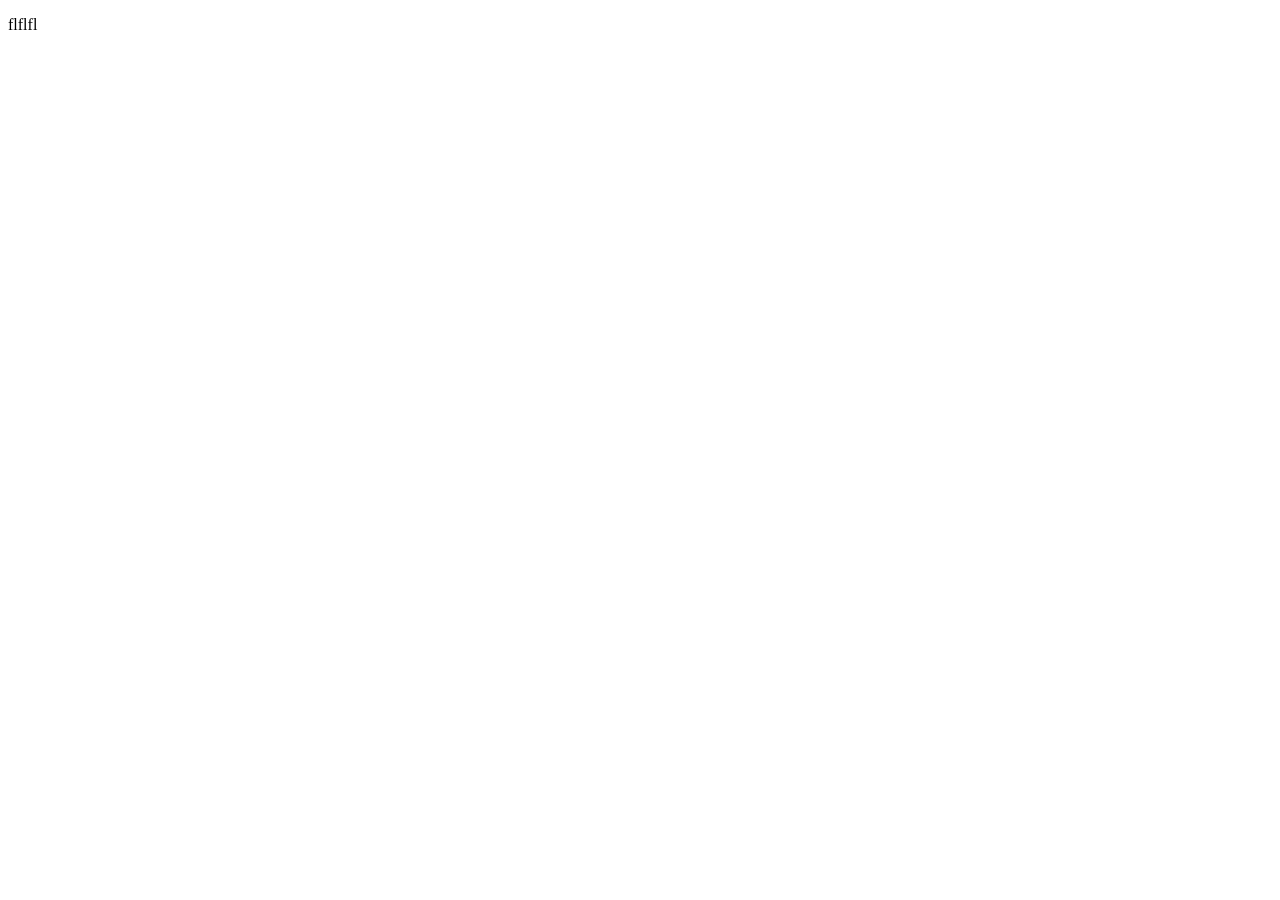
==== APropros.html @ ea771c91 "initial commit" ====
<!DOCTYPE html>
<html lang="en">
<head>
    <meta charset="UTF-8">
    <meta name="viewport" content="width=device-width, initial-scale=1.0">
    <title>A propos</title>
</head>
<body>
    <p>flflfl</p>
</body>
</html>
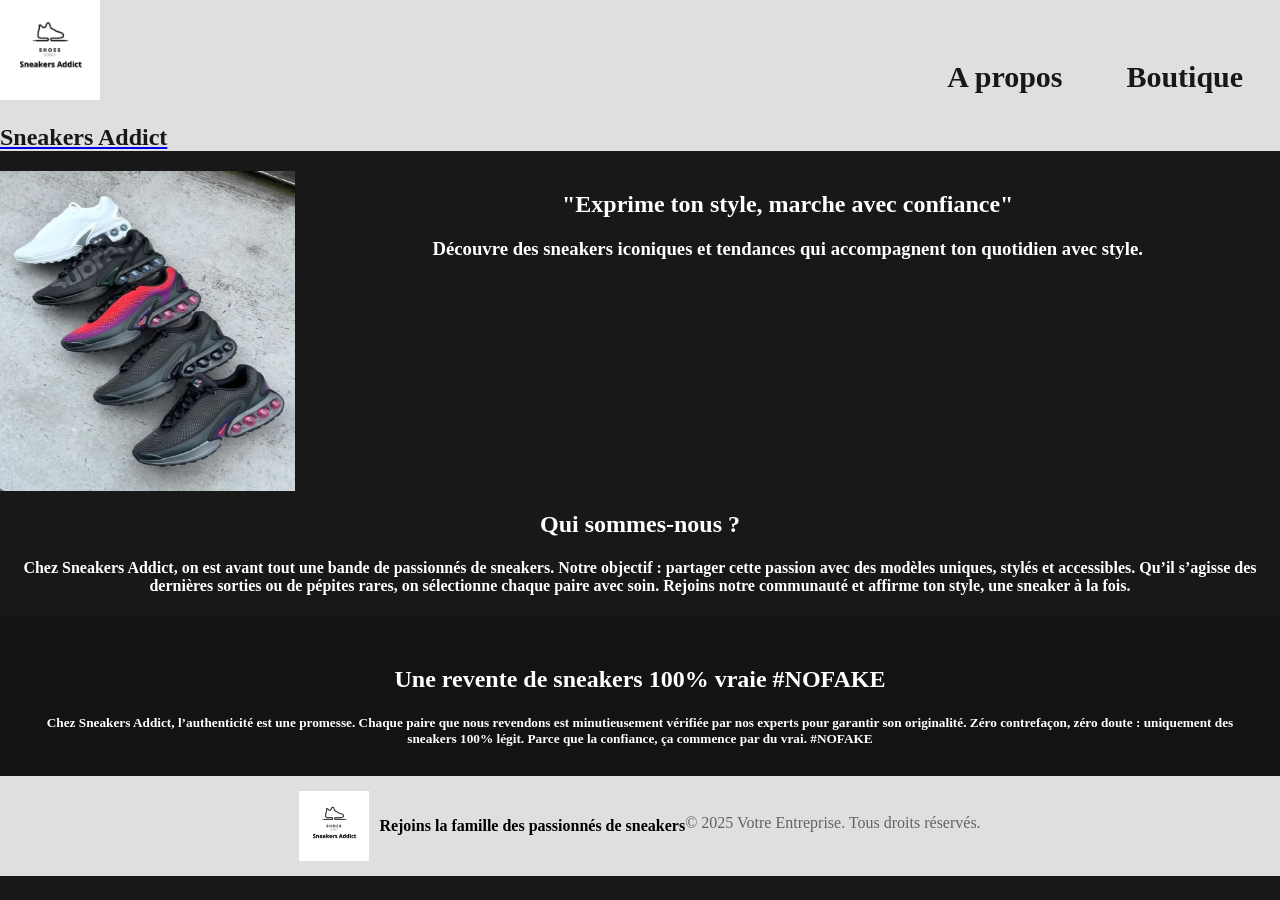
==== commit a2522961: "ok" ====
--- a/APropros.html
+++ b/APropros.html
@@ -1,11 +1,55 @@
 <!DOCTYPE html>
-<html lang="en">
+<html lang="fr">
 <head>
     <meta charset="UTF-8">
     <meta name="viewport" content="width=device-width, initial-scale=1.0">
-    <title>A propos</title>
+    <link rel="stylesheet" href="style.css">
+    <link rel="preconnect" href="https://fonts.googleapis.com">
+    <link rel="preconnect" href="https://fonts.gstatic.com" crossorigin>
+    <link href="https://fonts.googleapis.com/css2?family=Bungee+Tint&family=Dancing+Script:wght@400..700&family=Underdog&display=swap" rel="stylesheet">
+    <title>Page Rendu Html CSS</title>
 </head>
 <body>
-    <p>flflfl</p>
+<header>
+    <nav>
+        <img src="Sneakers Addict.png" class="lienlogo">
+        <a href="index.html"><h1 class="lien0">Sneakers Addict</h1></a>
+        <a class="lien1" href="APropros.html">A propos</a>
+        <a class="lien2" href="Boutique.html">Boutique</a>
+    </nav>
+</header>
+
+<section class="sect1">
+    <img src="AIR MAX DN PLUS R$ 350,00 (SUPREME) A VISTA R$….jpg" class="img1">
+        <div class="div1">
+            <h2 class="texte3">"Exprime ton style, marche avec confiance"</h2>
+            <h3 class="texte4">Découvre des sneakers iconiques et tendances qui accompagnent ton quotidien avec style.</h3>
+        </div>
+</section>
+
+<section class="sect2">
+    <h2 class="titre1">Qui sommes-nous ?</h2>
+    <h4 class="texte1">Chez Sneakers Addict, on est avant tout une bande de passionnés de sneakers.
+        Notre objectif : partager cette passion avec des modèles uniques, stylés et accessibles.
+        Qu’il s’agisse des dernières sorties ou de pépites rares, on sélectionne chaque paire avec soin.
+        Rejoins notre communauté et affirme ton style, une sneaker à la fois.</h4>
+</section>
+
+<section class="sect3">
+     <h2 class="titre2">Une revente de sneakers 100% vraie #NOFAKE</h2>
+     <h5>Chez Sneakers Addict, l’authenticité est une promesse.
+        Chaque paire que nous revendons est minutieusement vérifiée par nos experts pour garantir son originalité.
+        Zéro contrefaçon, zéro doute : uniquement des sneakers 100% légit.
+        Parce que la confiance, ça commence par du vrai. #NOFAKE</h5>
+</section>
+
+<footer>
+    <a href="index.html" class="logo-lien">
+        <img src="Sneakers Addict.png" class="logofooter">
+    </a>
+    <h3 class="phrasedaccroche">Rejoins la famille des passionnés de sneakers</h3>
+    <p class="copyright">
+        © 2025 Votre Entreprise. Tous droits réservés.
+    </p>
+</footer>
 </body>
-</html>
--- a/style.css
+++ b/style.css
@@ -0,0 +1,233 @@
+header {
+    background-color: #ffffffdc;
+    color: #171717;
+    padding: 0px;
+    align-items: center;
+    width: 100%;
+}
+
+body {
+    width: 1280px;
+    margin: auto;
+    background-color: #181818;
+}
+
+.lienlogo{
+    width: 100px;
+    height: auto;
+}
+
+.lien0{
+    text-decoration: dashed;
+    color: #181818;
+}
+
+.lien1{
+  top: 60px;
+  position: absolute;
+  left: 74%;
+  font-size: 30px;
+  text-decoration: dashed;
+  color: #181818;
+  font-weight: bold;
+}
+
+.lien2{
+    top: 60px;
+    position: absolute;
+    left: 88%;
+    font-size: 30px;
+    text-decoration: dashed;
+    color: #181818;
+    font-weight: bold;
+}
+
+.sect1{
+    justify-content: flex-end;
+    width: 100%;
+    display: flex;
+    flex-direction: row;
+    background-color: #181818;
+        .texte3{
+            color: #ffffff;
+        }
+        .texte4{
+            color: #ffffff;
+        }
+    
+    .img1{
+        width:30%;
+        height: 320px;
+    }
+    .div1{
+        width: 100%;
+        text-align: center;
+    }
+}
+
+.sect2{
+text-align: center;
+    .titre1{
+        text-align: center;
+        color: #ffffff;
+    }
+    .texte1{
+        color: #ffffff;
+    }
+    background-color: #181818;
+}
+
+
+.card {
+    background-color: rgba(255, 255, 255, 0.616);
+    justify-content: center;
+    height: 300px;
+    width: 24%;
+    padding: 40px;
+    margin: 50px auto;
+    border-radius: 20px;
+    text-align: center;
+    box-shadow: 1px 1px 30cap 2px color rgb(255, 4, 4) rgb(10, 10, 10) rgb(255, 6, 238);
+    display: inline-block;
+    justify-content: space-around;
+    align-items: center;
+    img:first-of-type{
+        height: 140px;
+        border-radius: 20px;
+    }
+}
+
+#titreCard{
+color: #000000;
+}
+
+.sect3{
+    background-color: #131313;
+    color: #fff;
+    text-align: center;
+    height: 100px;
+    margin: 0%;
+    padding: 30px;
+}
+
+.card3{
+display: flex;
+justify-content: center;
+align-items: center;
+margin: 5%;
+}
+
+.sect4{
+    text-align: center;
+        .titre1{
+            text-align: center;
+        }
+        .texte2{
+            color: #ffffff;
+        }
+        background-color: #181818;
+    }
+
+#prix{
+    color: rgb(255, 0, 0);
+    font-weight: bold;  
+}
+
+.sect5 {
+    display: flex;
+    flex-direction: column;
+    width: 300px;
+    margin: 20px;
+    
+}
+
+.sect5 {
+    width: 400px;
+    padding: 20px;
+    background-color: #ffffff;
+    border-radius: 15px;
+    box-shadow: 0 0 10px rgba(0, 0, 0, 0.1);
+}
+
+.contact{
+    color: #ffffff;
+}
+
+.form-row {
+    display: flex;
+    justify-items: center;
+    align-items: center;
+    gap: 10px;
+}
+
+.form-row .form-group {
+    display: flex;
+    flex-direction: column;
+}
+
+.form-group h3 {
+    margin: 10px 0 5px;
+    font-size: 16px;
+}
+
+.form-group input[type="text"] {
+    padding: 8px;
+    box-sizing: border-box;
+}
+
+#message-group {
+    margin-top: 15px;
+    display: flex;
+    flex-direction: column;
+}
+
+#envoyer {
+    margin-top: 20px;
+    padding: 10px;
+    background-color: #4CAF50;
+    color: white;
+    border: none;
+    border-radius: 5px;
+    cursor: pointer;
+}
+
+#envoyer:hover {
+    background-color: #45a049;
+}
+
+h2.contact {
+    text-align: center;
+    margin-bottom: 20px;
+}
+
+footer {
+    display: flex;
+    align-items: center;
+    justify-content: center;
+    background-color: #ffffffdc;
+    color: rgb(0, 0, 0);
+    padding: 15px;
+}
+
+.logofooter {
+    width: 70px;
+    height: auto;
+    margin-right: 10px;
+    cursor: pointer;
+}
+
+.phrasedaccroche {
+    font-size: 16px;
+    margin: 0;
+}
+
+a.logo-lien {
+    display: flex;
+    align-items: center;
+    text-decoration: none;
+}
+
+.copyright {
+    margin-top: 10px;
+    color: rgb(100, 98, 98);
+  }
